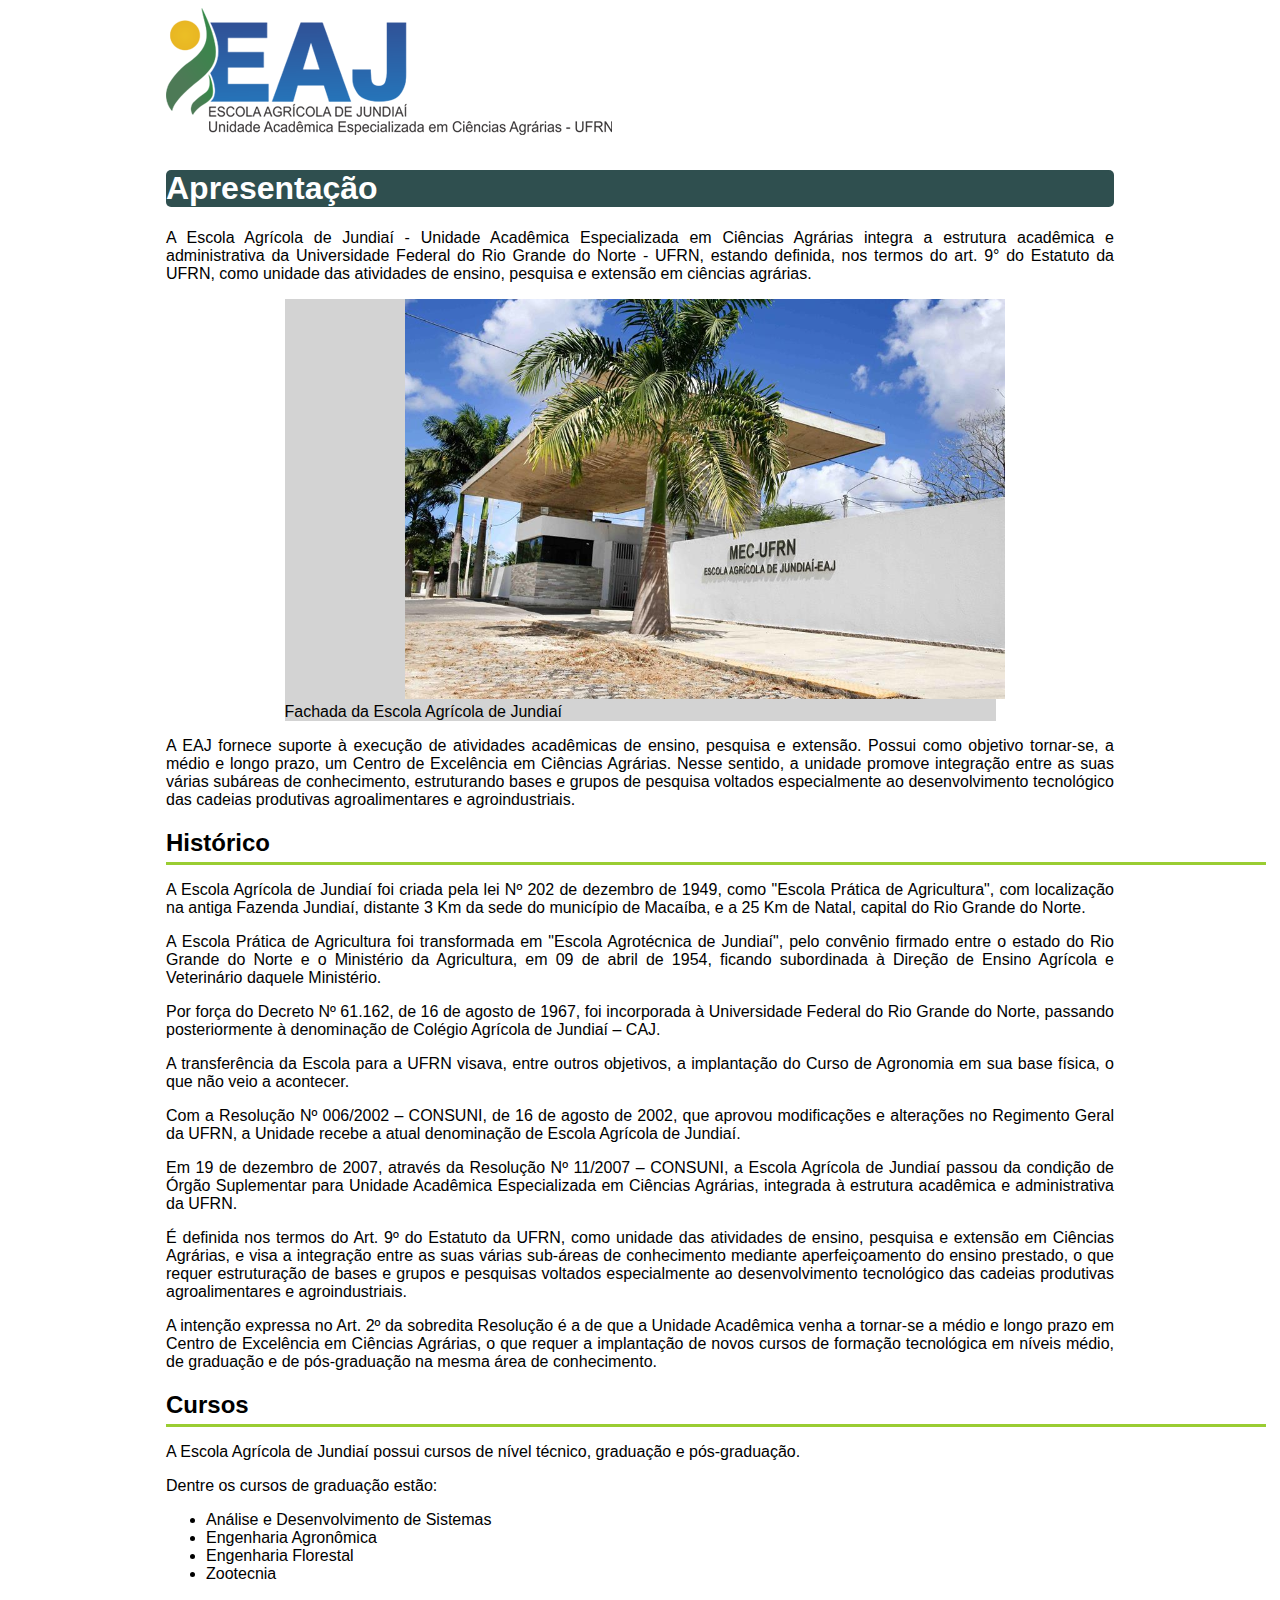
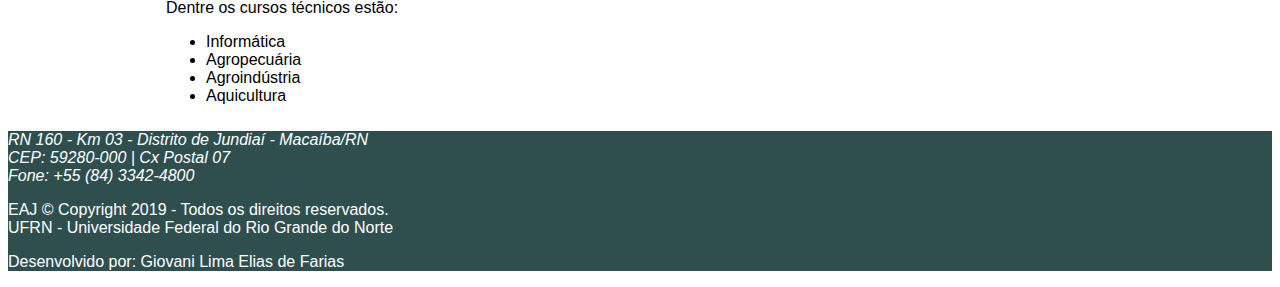
==== Atividades/Unidade 1/atividade/website/index.html @ 33aa9cd0 "Comitando Atividade" ====
<!DOCTYPE html>
<html lang="pt_br">
<head>
	<meta charset="UTF-8">
	<meta name="viewport" content="width=device-width, initial-scale=1.0">
	<title>Escola Agrícola de Jundiaí</title>
	<link rel="stylesheet" href="./style.css">
</head>
<body>
	<header>
		<figure class="left">
			<img src="/Atividades/Unidade 1/atividade/website/resources/logo.png">
		</figure>
	</header>	
	<main class="center_main">
		<section>
			<h1>Apresentação</h1>
			<p>
				A Escola Agrícola de Jundiaí - Unidade Acadêmica Especializada 
				em Ciências Agrárias integra a estrutura acadêmica e administrativa 
				da Universidade Federal do Rio Grande do Norte - UFRN, estando 
				definida, nos termos do art. 9° do Estatuto da UFRN, como unidade 
				das atividades de ensino, pesquisa e extensão em ciências agrárias.
			</p>
			<figure class="img_main">
				<img id="img" src="/Atividades/Unidade 1/atividade/website/resources/EAJ.png">
				<figcaption>Fachada da Escola Agrícola de Jundiaí</figcaption>
			</figure>
			<p>
				A EAJ fornece suporte à execução de atividades acadêmicas de 
				ensino, pesquisa e extensão. Possui como objetivo tornar-se, 
				a médio e longo prazo, um Centro de Excelência em Ciências 
				Agrárias. Nesse sentido, a unidade promove integração entre 
				as suas várias subáreas de conhecimento, estruturando bases 
				e grupos de pesquisa voltados especialmente ao desenvolvimento 
				tecnológico das cadeias produtivas agroalimentares e agroindustriais.
			</p>
		</section>
		<section>
			<h2>Histórico</h2>
			<div class="conteiner"></div>
			<p>
				A Escola Agrícola de Jundiaí foi criada pela lei Nº 202 de dezembro 
				de 1949, como "Escola Prática de Agricultura", com localização na 
				antiga Fazenda Jundiaí, distante 3 Km da sede do município de 
				Macaíba, e a 25 Km de Natal, capital do Rio Grande do Norte.
			</p>
			<p>
				A Escola Prática de Agricultura foi transformada em "Escola 
				Agrotécnica de Jundiaí", pelo convênio firmado entre o estado 
				do Rio Grande do Norte e o Ministério da Agricultura, em 09 de 
				abril de 1954, ficando subordinada à Direção de Ensino Agrícola 
				e Veterinário daquele Ministério.
			</p>
			<p>
				Por força do Decreto Nº 61.162, de 16 de agosto de 1967, foi 
				incorporada à Universidade Federal do Rio Grande do Norte, 
				passando posteriormente à denominação de Colégio Agrícola de 
				Jundiaí – CAJ.
			</p>
			<p>
				A transferência da Escola para a UFRN visava, entre outros 
				objetivos, a implantação do Curso de Agronomia em sua base 
				física, o que não veio a acontecer.
			</p>
			<p>
				Com a Resolução Nº 006/2002 – CONSUNI, de 16 de agosto de 
				2002, que aprovou modificações e alterações no Regimento 
				Geral da UFRN, a Unidade recebe a atual denominação de Escola Agrícola de Jundiaí.
			</p>
			<p>
				Em 19 de dezembro de 2007, através da Resolução Nº 11/2007 – CONSUNI, a Escola Agrícola de Jundiaí passou da condição de Órgão Suplementar para Unidade Acadêmica Especializada em Ciências Agrárias, integrada à estrutura acadêmica e administrativa da UFRN.
			</p>
			<p>
				É definida nos termos do Art. 9º do Estatuto da UFRN, como unidade das atividades de ensino, pesquisa e extensão em Ciências Agrárias, e visa a integração entre as suas várias sub-áreas de conhecimento mediante aperfeiçoamento do ensino prestado, o que requer estruturação de bases e grupos e pesquisas voltados especialmente ao desenvolvimento tecnológico das cadeias produtivas agroalimentares e agroindustriais.
			</p>
			<p>
				A intenção expressa no Art. 2º da sobredita Resolução é a de que a Unidade Acadêmica venha a tornar-se a médio e longo prazo em Centro de Excelência em Ciências Agrárias, o que requer a implantação de novos cursos de formação tecnológica em níveis médio, de graduação e de pós-graduação na mesma área de conhecimento.
			</p>
		</section>
		<section>
			<h2>Cursos</h2>
			<div class="conteiner"></div>
			<p>
				A Escola Agrícola de Jundiaí possui cursos de nível técnico, graduação e pós-graduação.
			</p>
			<p>
				Dentre os cursos de graduação estão:
			</p>
			<ul>
				<li>Análise e Desenvolvimento de Sistemas</li>
				<li>Engenharia Agronômica</li>
				<li>Engenharia Florestal </li>
				<li>Zootecnia </li>
			</ul>
			<p>
				Dentre os cursos técnicos estão:
			</p>
			<ul>
				<li>Informática</li>
				<li>Agropecuária</li>
				<li>Agroindústria</li>
				<li>Aquicultura</li>
			</ul>
		</section>
	</main>
	<footer >
		<section>
			<address>
				RN 160 - Km 03 - Distrito de Jundiaí - Macaíba/RN  <br>
				CEP: 59280-000 | Cx Postal 07 <br>
				Fone: +55 (84) 3342-4800 <br>
			</address>
		</section>
		<section>
			<p>
				EAJ © Copyright 2019 - Todos os direitos reservados. <br>
				UFRN - Universidade Federal do Rio Grande do Norte
			</p>
		</section>
		<section>
			<p>
				Desenvolvido por: Giovani Lima Elias de Farias
			</p>
		</section>
	</footer>
</body>
</html>
---- Atividades/Unidade 1/atividade/website/style.css ----
body{
	font-family: sans-serif;
}

.center_main{
	margin: auto;
	width: 75%;
	padding: 10px;
}

.left{
	margin: auto;
	width: 75%;

}

.img_main{
	margin: auto;
	width: 75%;
	background-color: lightgray;
		
}

.conteiner{
	margin-top: -15px;
	width: 1100px;
	height: 3px;
	background-color: #9acd32;
}

#img{
	margin-left: 120px;
}

footer{
	background-color: #2f4f4f;
	color: white
}

h1{
	color: white;
	background-color: #2f4f4f;
	border-radius: 5px;
}

p{
	text-align: justify;
}
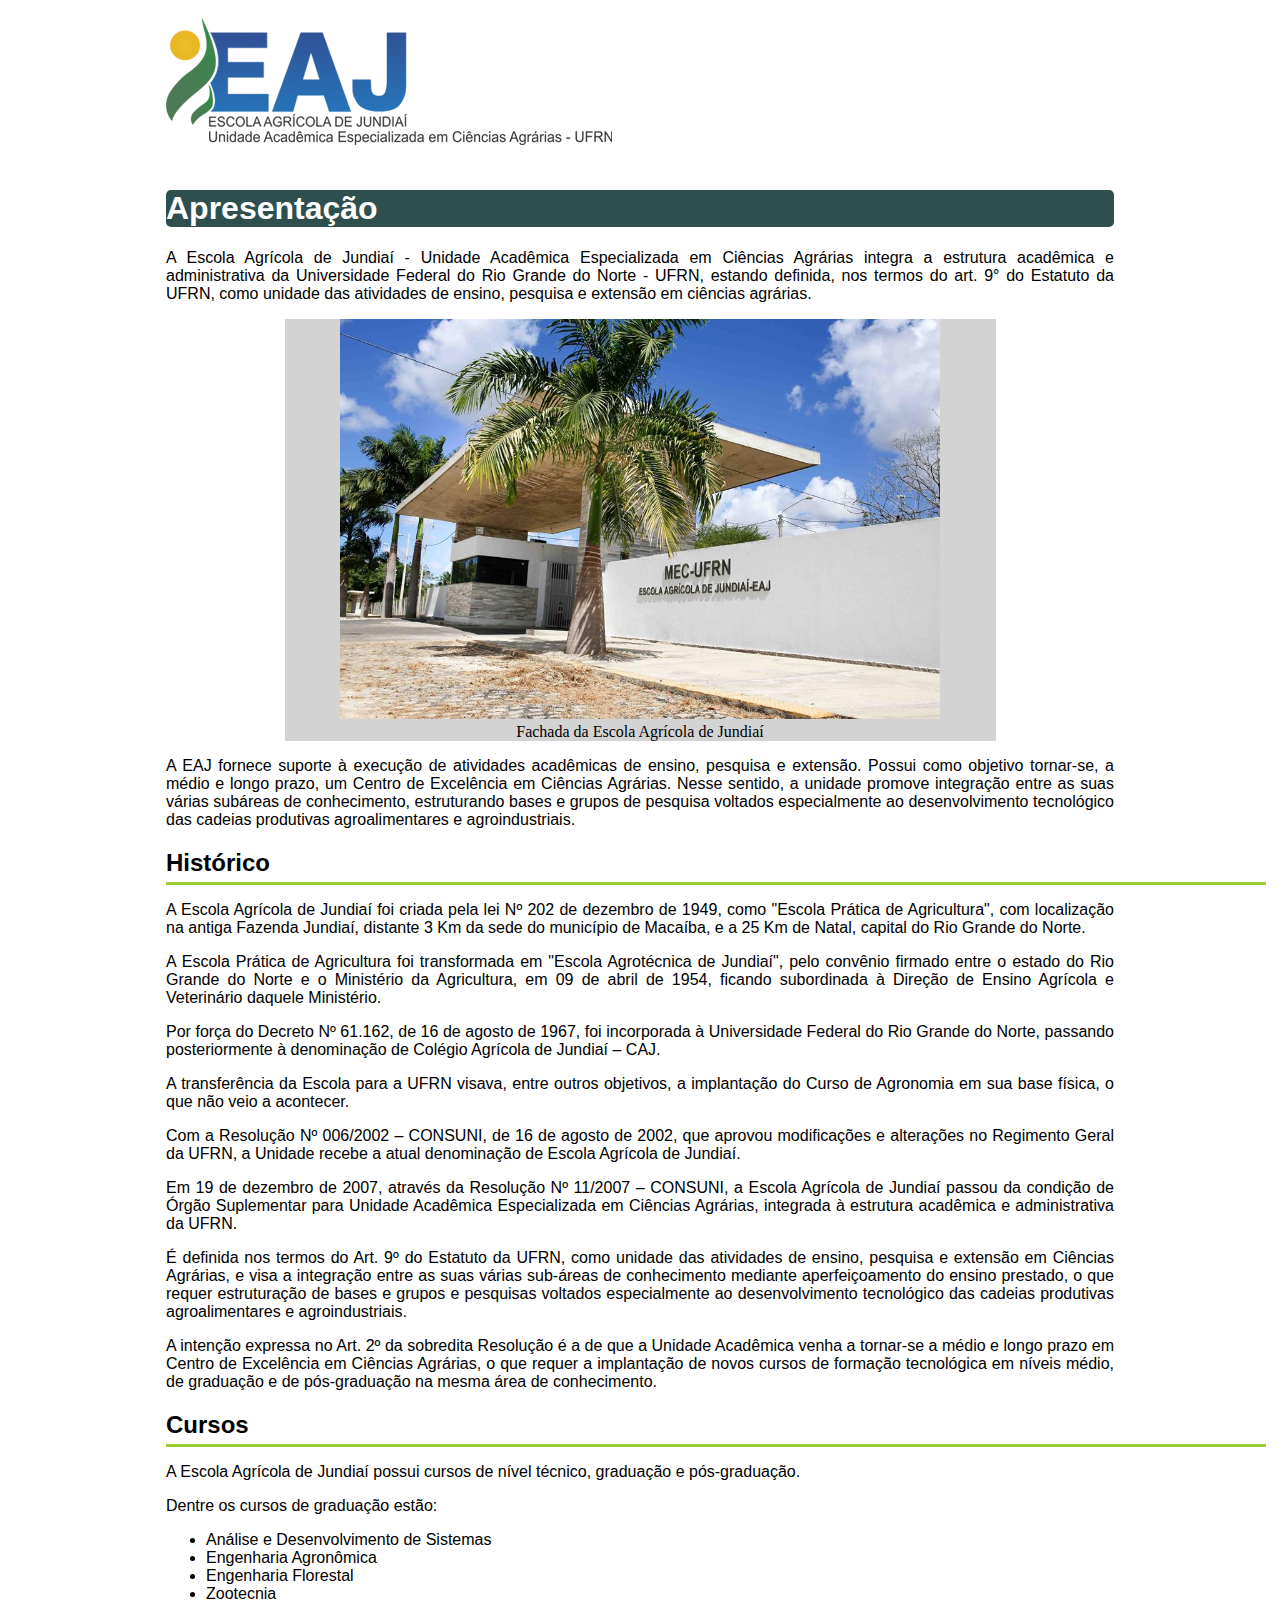
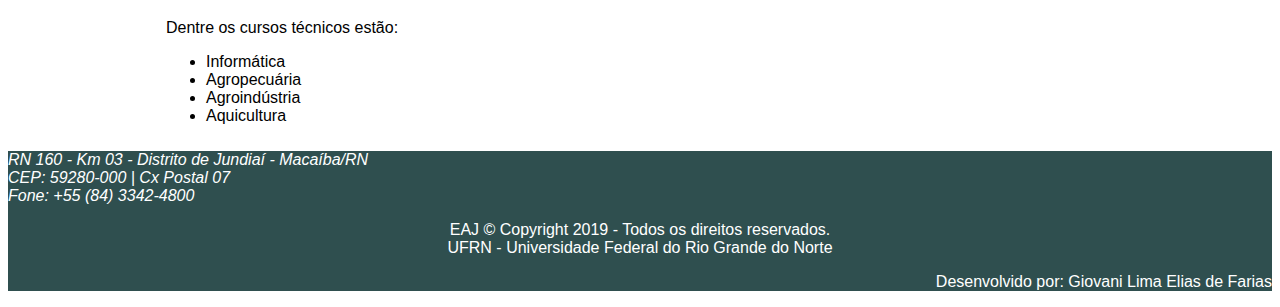
==== commit eff6a605: "Correção do Website" ====
--- a/Atividades/Unidade 1/atividade/website/index.html
+++ b/Atividades/Unidade 1/atividade/website/index.html
@@ -8,7 +8,7 @@
 </head>
 <body>
 	<header>
-		<figure class="left">
+		<figure class="center_main">
 			<img src="/Atividades/Unidade 1/atividade/website/resources/logo.png">
 		</figure>
 	</header>	
@@ -23,7 +23,7 @@
 				das atividades de ensino, pesquisa e extensão em ciências agrárias.
 			</p>
 			<figure class="img_main">
-				<img id="img" src="/Atividades/Unidade 1/atividade/website/resources/EAJ.png">
+				<img src="/Atividades/Unidade 1/atividade/website/resources/EAJ.png">
 				<figcaption>Fachada da Escola Agrícola de Jundiaí</figcaption>
 			</figure>
 			<p>
@@ -38,7 +38,7 @@
 		</section>
 		<section>
 			<h2>Histórico</h2>
-			<div class="conteiner"></div>
+			<div class="container"></div>
 			<p>
 				A Escola Agrícola de Jundiaí foi criada pela lei Nº 202 de dezembro 
 				de 1949, como "Escola Prática de Agricultura", com localização na 
@@ -80,7 +80,7 @@
 		</section>
 		<section>
 			<h2>Cursos</h2>
-			<div class="conteiner"></div>
+			<div class="container"></div>
 			<p>
 				A Escola Agrícola de Jundiaí possui cursos de nível técnico, graduação e pós-graduação.
 			</p>
@@ -105,21 +105,17 @@
 		</section>
 	</main>
 	<footer >
-		<section>
-			<address>
+		<section class="a">
+			<address class="left">
 				RN 160 - Km 03 - Distrito de Jundiaí - Macaíba/RN  <br>
 				CEP: 59280-000 | Cx Postal 07 <br>
 				Fone: +55 (84) 3342-4800 <br>
 			</address>
-		</section>
-		<section>
-			<p>
+			<p class="center">
 				EAJ © Copyright 2019 - Todos os direitos reservados. <br>
 				UFRN - Universidade Federal do Rio Grande do Norte
 			</p>
-		</section>
-		<section>
-			<p>
+			<p class="right">
 				Desenvolvido por: Giovani Lima Elias de Farias
 			</p>
 		</section>
--- a/Atividades/Unidade 1/atividade/website/style.css
+++ b/Atividades/Unidade 1/atividade/website/style.css
@@ -9,32 +9,31 @@
 }
 
 .left{
-	margin: auto;
-	width: 75%;
+	text-align: left;
+	
+}
 
+.center{
+	text-align: center;
+}
+
+.right{
+	text-align: right;
 }
 
 .img_main{
 	margin: auto;
 	width: 75%;
 	background-color: lightgray;
-		
+	text-align: center;
+	font-family: serif;
 }
 
-.conteiner{
+.container{
 	margin-top: -15px;
 	width: 1100px;
 	height: 3px;
 	background-color: #9acd32;
-}
-
-#img{
-	margin-left: 120px;
-}
-
-footer{
-	background-color: #2f4f4f;
-	color: white
 }
 
 h1{
@@ -45,4 +44,9 @@
 
 p{
 	text-align: justify;
-}+}
+
+footer{
+	background-color: #2f4f4f;
+	color: white
+}
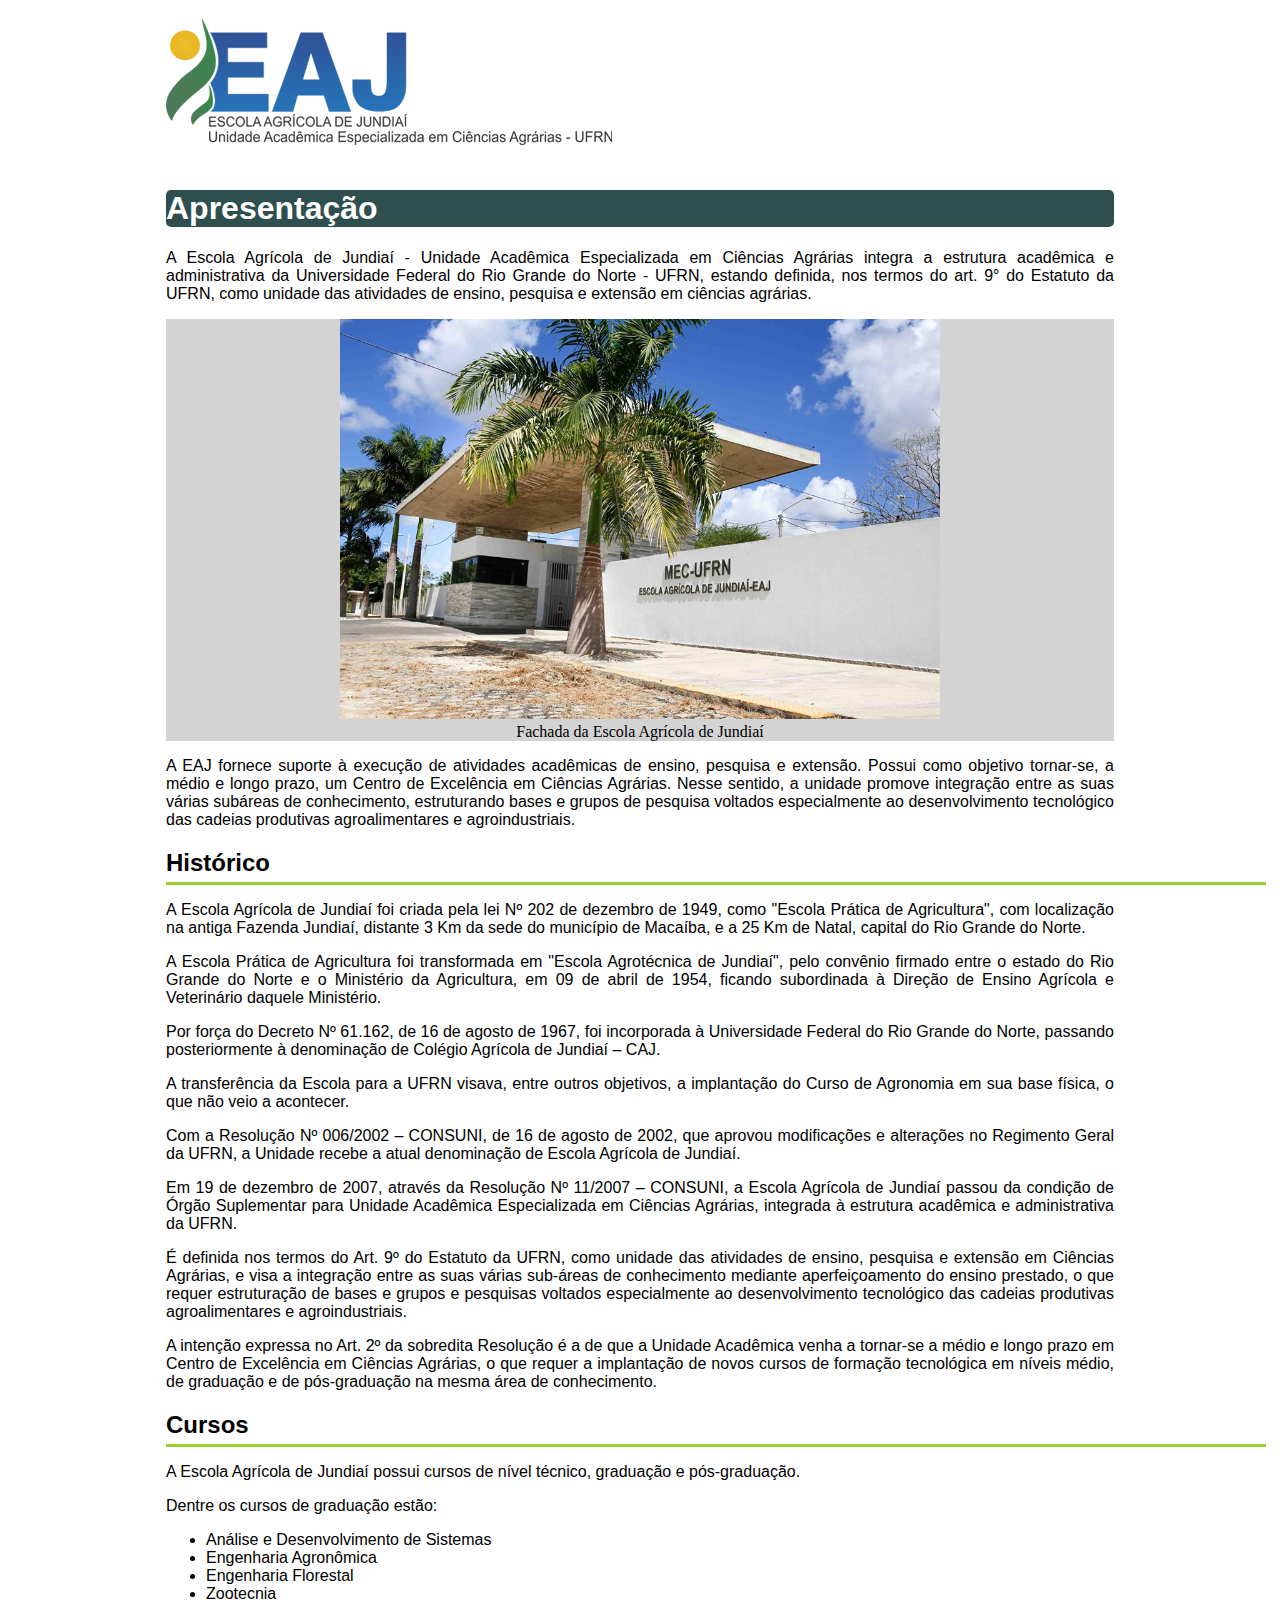
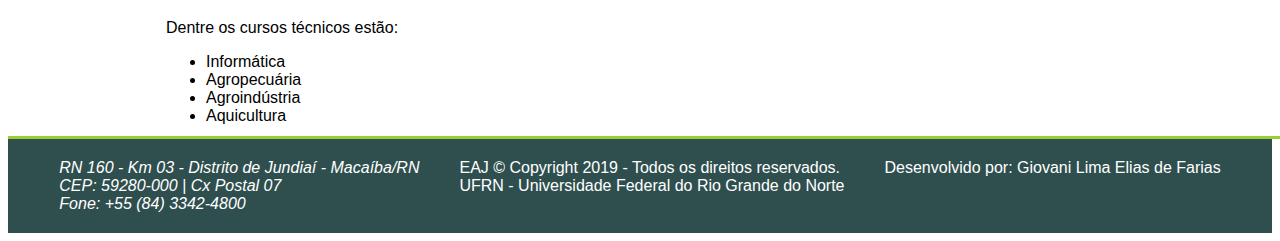
==== commit adb6ce30: "Correção do Footer do site" ====
--- a/Atividades/Unidade 1/atividade/website/index.html
+++ b/Atividades/Unidade 1/atividade/website/index.html
@@ -1,25 +1,27 @@
 <!DOCTYPE html>
 <html lang="pt_br">
+
 <head>
 	<meta charset="UTF-8">
 	<meta name="viewport" content="width=device-width, initial-scale=1.0">
 	<title>Escola Agrícola de Jundiaí</title>
 	<link rel="stylesheet" href="./style.css">
 </head>
+
 <body>
 	<header>
 		<figure class="center_main">
 			<img src="/Atividades/Unidade 1/atividade/website/resources/logo.png">
 		</figure>
-	</header>	
+	</header>
 	<main class="center_main">
 		<section>
 			<h1>Apresentação</h1>
 			<p>
-				A Escola Agrícola de Jundiaí - Unidade Acadêmica Especializada 
-				em Ciências Agrárias integra a estrutura acadêmica e administrativa 
-				da Universidade Federal do Rio Grande do Norte - UFRN, estando 
-				definida, nos termos do art. 9° do Estatuto da UFRN, como unidade 
+				A Escola Agrícola de Jundiaí - Unidade Acadêmica Especializada
+				em Ciências Agrárias integra a estrutura acadêmica e administrativa
+				da Universidade Federal do Rio Grande do Norte - UFRN, estando
+				definida, nos termos do art. 9° do Estatuto da UFRN, como unidade
 				das atividades de ensino, pesquisa e extensão em ciências agrárias.
 			</p>
 			<figure class="img_main">
@@ -27,12 +29,12 @@
 				<figcaption>Fachada da Escola Agrícola de Jundiaí</figcaption>
 			</figure>
 			<p>
-				A EAJ fornece suporte à execução de atividades acadêmicas de 
-				ensino, pesquisa e extensão. Possui como objetivo tornar-se, 
-				a médio e longo prazo, um Centro de Excelência em Ciências 
-				Agrárias. Nesse sentido, a unidade promove integração entre 
-				as suas várias subáreas de conhecimento, estruturando bases 
-				e grupos de pesquisa voltados especialmente ao desenvolvimento 
+				A EAJ fornece suporte à execução de atividades acadêmicas de
+				ensino, pesquisa e extensão. Possui como objetivo tornar-se,
+				a médio e longo prazo, um Centro de Excelência em Ciências
+				Agrárias. Nesse sentido, a unidade promove integração entre
+				as suas várias subáreas de conhecimento, estruturando bases
+				e grupos de pesquisa voltados especialmente ao desenvolvimento
 				tecnológico das cadeias produtivas agroalimentares e agroindustriais.
 			</p>
 		</section>
@@ -40,42 +42,51 @@
 			<h2>Histórico</h2>
 			<div class="container"></div>
 			<p>
-				A Escola Agrícola de Jundiaí foi criada pela lei Nº 202 de dezembro 
-				de 1949, como "Escola Prática de Agricultura", com localização na 
-				antiga Fazenda Jundiaí, distante 3 Km da sede do município de 
+				A Escola Agrícola de Jundiaí foi criada pela lei Nº 202 de dezembro
+				de 1949, como "Escola Prática de Agricultura", com localização na
+				antiga Fazenda Jundiaí, distante 3 Km da sede do município de
 				Macaíba, e a 25 Km de Natal, capital do Rio Grande do Norte.
 			</p>
 			<p>
-				A Escola Prática de Agricultura foi transformada em "Escola 
-				Agrotécnica de Jundiaí", pelo convênio firmado entre o estado 
-				do Rio Grande do Norte e o Ministério da Agricultura, em 09 de 
-				abril de 1954, ficando subordinada à Direção de Ensino Agrícola 
+				A Escola Prática de Agricultura foi transformada em "Escola
+				Agrotécnica de Jundiaí", pelo convênio firmado entre o estado
+				do Rio Grande do Norte e o Ministério da Agricultura, em 09 de
+				abril de 1954, ficando subordinada à Direção de Ensino Agrícola
 				e Veterinário daquele Ministério.
 			</p>
 			<p>
-				Por força do Decreto Nº 61.162, de 16 de agosto de 1967, foi 
-				incorporada à Universidade Federal do Rio Grande do Norte, 
-				passando posteriormente à denominação de Colégio Agrícola de 
+				Por força do Decreto Nº 61.162, de 16 de agosto de 1967, foi
+				incorporada à Universidade Federal do Rio Grande do Norte,
+				passando posteriormente à denominação de Colégio Agrícola de
 				Jundiaí – CAJ.
 			</p>
 			<p>
-				A transferência da Escola para a UFRN visava, entre outros 
-				objetivos, a implantação do Curso de Agronomia em sua base 
+				A transferência da Escola para a UFRN visava, entre outros
+				objetivos, a implantação do Curso de Agronomia em sua base
 				física, o que não veio a acontecer.
 			</p>
 			<p>
-				Com a Resolução Nº 006/2002 – CONSUNI, de 16 de agosto de 
-				2002, que aprovou modificações e alterações no Regimento 
+				Com a Resolução Nº 006/2002 – CONSUNI, de 16 de agosto de
+				2002, que aprovou modificações e alterações no Regimento
 				Geral da UFRN, a Unidade recebe a atual denominação de Escola Agrícola de Jundiaí.
 			</p>
 			<p>
-				Em 19 de dezembro de 2007, através da Resolução Nº 11/2007 – CONSUNI, a Escola Agrícola de Jundiaí passou da condição de Órgão Suplementar para Unidade Acadêmica Especializada em Ciências Agrárias, integrada à estrutura acadêmica e administrativa da UFRN.
+				Em 19 de dezembro de 2007, através da Resolução Nº 11/2007 – CONSUNI, a Escola Agrícola de Jundiaí
+				passou da condição de Órgão Suplementar para Unidade Acadêmica Especializada em Ciências Agrárias,
+				integrada à estrutura acadêmica e administrativa da UFRN.
 			</p>
 			<p>
-				É definida nos termos do Art. 9º do Estatuto da UFRN, como unidade das atividades de ensino, pesquisa e extensão em Ciências Agrárias, e visa a integração entre as suas várias sub-áreas de conhecimento mediante aperfeiçoamento do ensino prestado, o que requer estruturação de bases e grupos e pesquisas voltados especialmente ao desenvolvimento tecnológico das cadeias produtivas agroalimentares e agroindustriais.
+				É definida nos termos do Art. 9º do Estatuto da UFRN, como unidade das atividades de ensino, pesquisa e
+				extensão em Ciências Agrárias, e visa a integração entre as suas várias sub-áreas de conhecimento
+				mediante aperfeiçoamento do ensino prestado, o que requer estruturação de bases e grupos e pesquisas
+				voltados especialmente ao desenvolvimento tecnológico das cadeias produtivas agroalimentares e
+				agroindustriais.
 			</p>
 			<p>
-				A intenção expressa no Art. 2º da sobredita Resolução é a de que a Unidade Acadêmica venha a tornar-se a médio e longo prazo em Centro de Excelência em Ciências Agrárias, o que requer a implantação de novos cursos de formação tecnológica em níveis médio, de graduação e de pós-graduação na mesma área de conhecimento.
+				A intenção expressa no Art. 2º da sobredita Resolução é a de que a Unidade Acadêmica venha a tornar-se a
+				médio e longo prazo em Centro de Excelência em Ciências Agrárias, o que requer a implantação de novos
+				cursos de formação tecnológica em níveis médio, de graduação e de pós-graduação na mesma área de
+				conhecimento.
 			</p>
 		</section>
 		<section>
@@ -104,21 +115,25 @@
 			</ul>
 		</section>
 	</main>
-	<footer >
-		<section class="a">
-			<address class="left">
-				RN 160 - Km 03 - Distrito de Jundiaí - Macaíba/RN  <br>
-				CEP: 59280-000 | Cx Postal 07 <br>
-				Fone: +55 (84) 3342-4800 <br>
-			</address>
-			<p class="center">
-				EAJ © Copyright 2019 - Todos os direitos reservados. <br>
-				UFRN - Universidade Federal do Rio Grande do Norte
-			</p>
-			<p class="right">
-				Desenvolvido por: Giovani Lima Elias de Farias
-			</p>
-		</section>
+	<footer>
+		<div class="containerfooter"></div>
+		<div class="footerblocks">
+			<div class="footercontents">
+				<address>
+					RN 160 - Km 03 - Distrito de Jundiaí - Macaíba/RN <br>
+					CEP: 59280-000 | Cx Postal 07 <br>
+					Fone: +55 (84) 3342-4800 <br>
+				</address>
+			</div>
+			<div class="footercontents">
+					EAJ © Copyright 2019 - Todos os direitos reservados. <br>
+					UFRN - Universidade Federal do Rio Grande do Norte
+			</div>
+			<div class="footercontents">
+					Desenvolvido por: Giovani Lima Elias de Farias
+			</div>
+		</div>
 	</footer>
 </body>
+
 </html>--- a/Atividades/Unidade 1/atividade/website/style.css
+++ b/Atividades/Unidade 1/atividade/website/style.css
@@ -8,22 +8,18 @@
 	padding: 10px;
 }
 
-.left{
-	text-align: left;
-	
+.footerblocks{
+	display: flex;
+    justify-content: center;
 }
 
-.center{
-	text-align: center;
-}
-
-.right{
-	text-align: right;
+.footercontents{
+	display: inline-block;
+    margin: 20px 20px;
 }
 
 .img_main{
 	margin: auto;
-	width: 75%;
 	background-color: lightgray;
 	text-align: center;
 	font-family: serif;
@@ -32,6 +28,13 @@
 .container{
 	margin-top: -15px;
 	width: 1100px;
+	height: 3px;
+	background-color: #9acd32;
+}
+
+.containerfooter{
+	margin-top: -15px;
+	width: 1460px;
 	height: 3px;
 	background-color: #9acd32;
 }
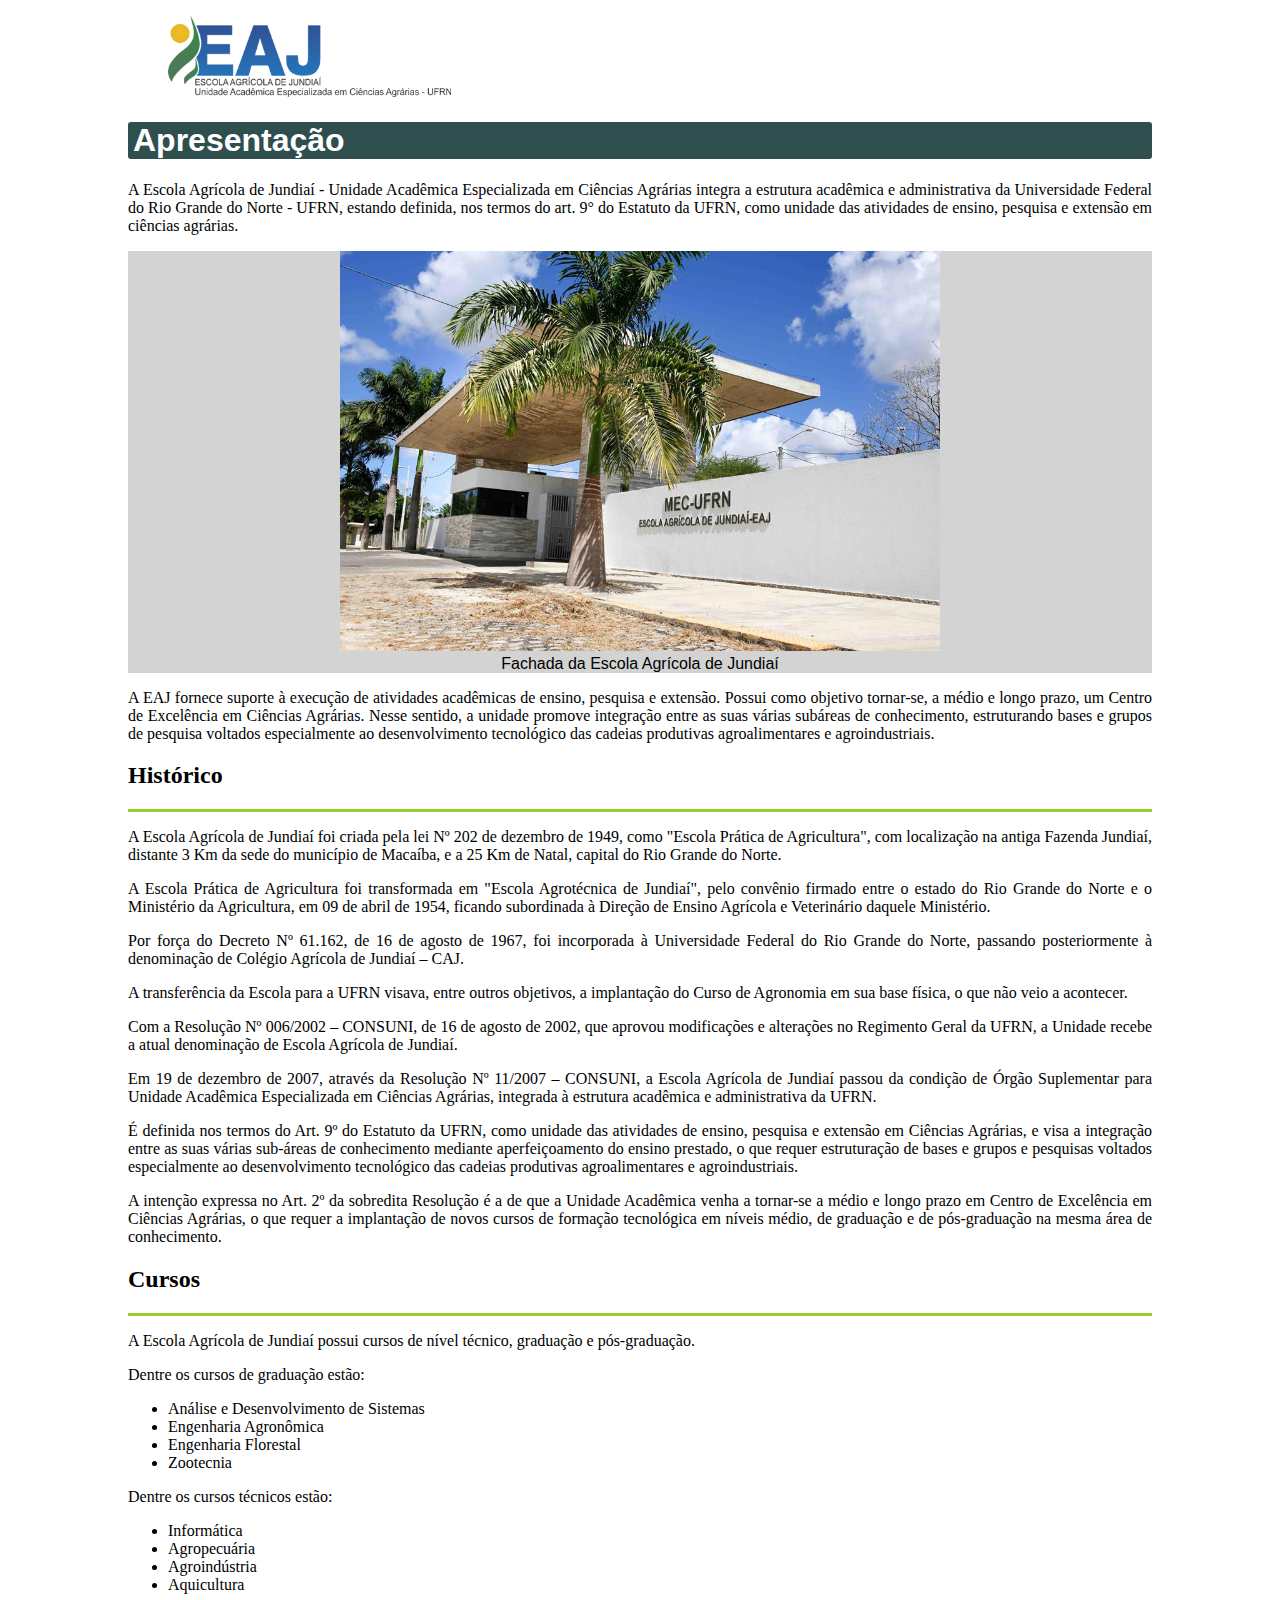
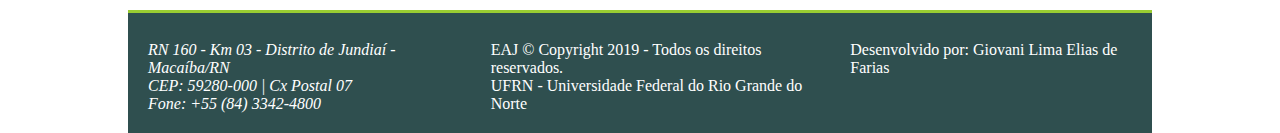
==== commit e5630731: "Otimizações" ====
--- a/Atividades/Unidade 1/atividade/website/index.html
+++ b/Atividades/Unidade 1/atividade/website/index.html
@@ -10,11 +10,11 @@
 
 <body>
 	<header>
-		<figure class="center_main">
-			<img src="/Atividades/Unidade 1/atividade/website/resources/logo.png">
+		<figure >
+			<img id="logo" src="/Atividades/Unidade 1/atividade/website/resources/logo.png">
 		</figure>
 	</header>
-	<main class="center_main">
+	<main>
 		<section>
 			<h1>Apresentação</h1>
 			<p>
@@ -40,7 +40,7 @@
 		</section>
 		<section>
 			<h2>Histórico</h2>
-			<div class="container"></div>
+			<hr>
 			<p>
 				A Escola Agrícola de Jundiaí foi criada pela lei Nº 202 de dezembro
 				de 1949, como "Escola Prática de Agricultura", com localização na
@@ -91,7 +91,7 @@
 		</section>
 		<section>
 			<h2>Cursos</h2>
-			<div class="container"></div>
+			<hr>
 			<p>
 				A Escola Agrícola de Jundiaí possui cursos de nível técnico, graduação e pós-graduação.
 			</p>
@@ -116,7 +116,7 @@
 		</section>
 	</main>
 	<footer>
-		<div class="containerfooter"></div>
+		<hr>
 		<div class="footerblocks">
 			<div class="footercontents">
 				<address>
--- a/Atividades/Unidade 1/atividade/website/style.css
+++ b/Atividades/Unidade 1/atividade/website/style.css
@@ -1,11 +1,44 @@
-body{
-	font-family: sans-serif;
+body {
+	margin: auto;
+	width: 80%;
+	font-family: tahoma;
 }
 
-.center_main{
+body h1{
+	font-family: sans-serif;
+	color: white;
+	background-color: #2f4f4f;
+	border-radius: 3px;
+	text-align: left;
+	text-indent: 5px;
+}
+
+hr {
+	border-top: #9acd32;
+    border-color: #9acd32;
+	border-width: 3px;
+	border-left: #9acd32;
+}
+
+p{
+	text-align: justify;
+}
+
+footer{
+	background-color: #2f4f4f;
+	color: white
+}
+
+#logo{
+	width: 30%;
+}
+
+.img_main{
+
 	margin: auto;
-	width: 75%;
-	padding: 10px;
+	background-color: lightgray;
+	text-align: center;
+	font-family: Helvetica, sans-serif;
 }
 
 .footerblocks{
@@ -16,40 +49,4 @@
 .footercontents{
 	display: inline-block;
     margin: 20px 20px;
-}
-
-.img_main{
-	margin: auto;
-	background-color: lightgray;
-	text-align: center;
-	font-family: serif;
-}
-
-.container{
-	margin-top: -15px;
-	width: 1100px;
-	height: 3px;
-	background-color: #9acd32;
-}
-
-.containerfooter{
-	margin-top: -15px;
-	width: 1460px;
-	height: 3px;
-	background-color: #9acd32;
-}
-
-h1{
-	color: white;
-	background-color: #2f4f4f;
-	border-radius: 5px;
-}
-
-p{
-	text-align: justify;
-}
-
-footer{
-	background-color: #2f4f4f;
-	color: white
-}
+}	
